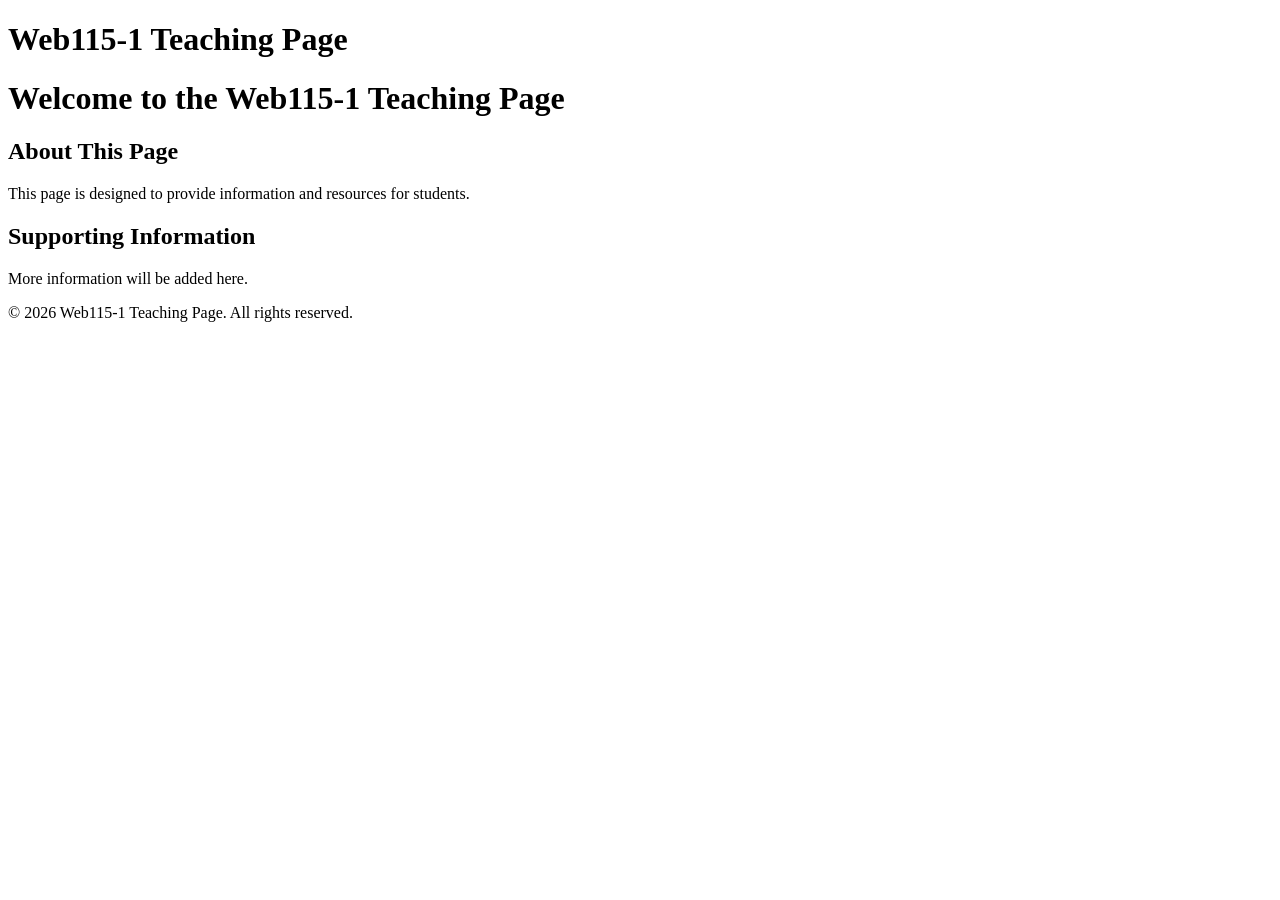
==== as02/index.html @ af76aa3f "Add as02 index page" ====
<!DOCTYPE html>
<html lang="en">

<head>
    <meta charset="UTF-8">
    <meta name="viewport" content="width=device-width, initial-scale=1.0">
    <title>AS02</title>
    <link rel="stylesheet" href="style.css">
</head>

<body>

    <div id="banner">
        <h1>Web115-1 Teaching Page</h1>
    </div>

    <div id="content">
        <h1>Welcome to the Web115-1 Teaching Page</h1>
        <h2>About This Page</h2>
        <p>This page is designed to provide information and resources for students.</p>
    </div>

    <div id="supporting">
        <h2>Supporting Information</h2>
        <p>More information will be added here.</p>
    </div>

    <div id="footer">
        <p>&copy; 2026 Web115-1 Teaching Page. All rights reserved.</p>
    </div>

</body>

</html>
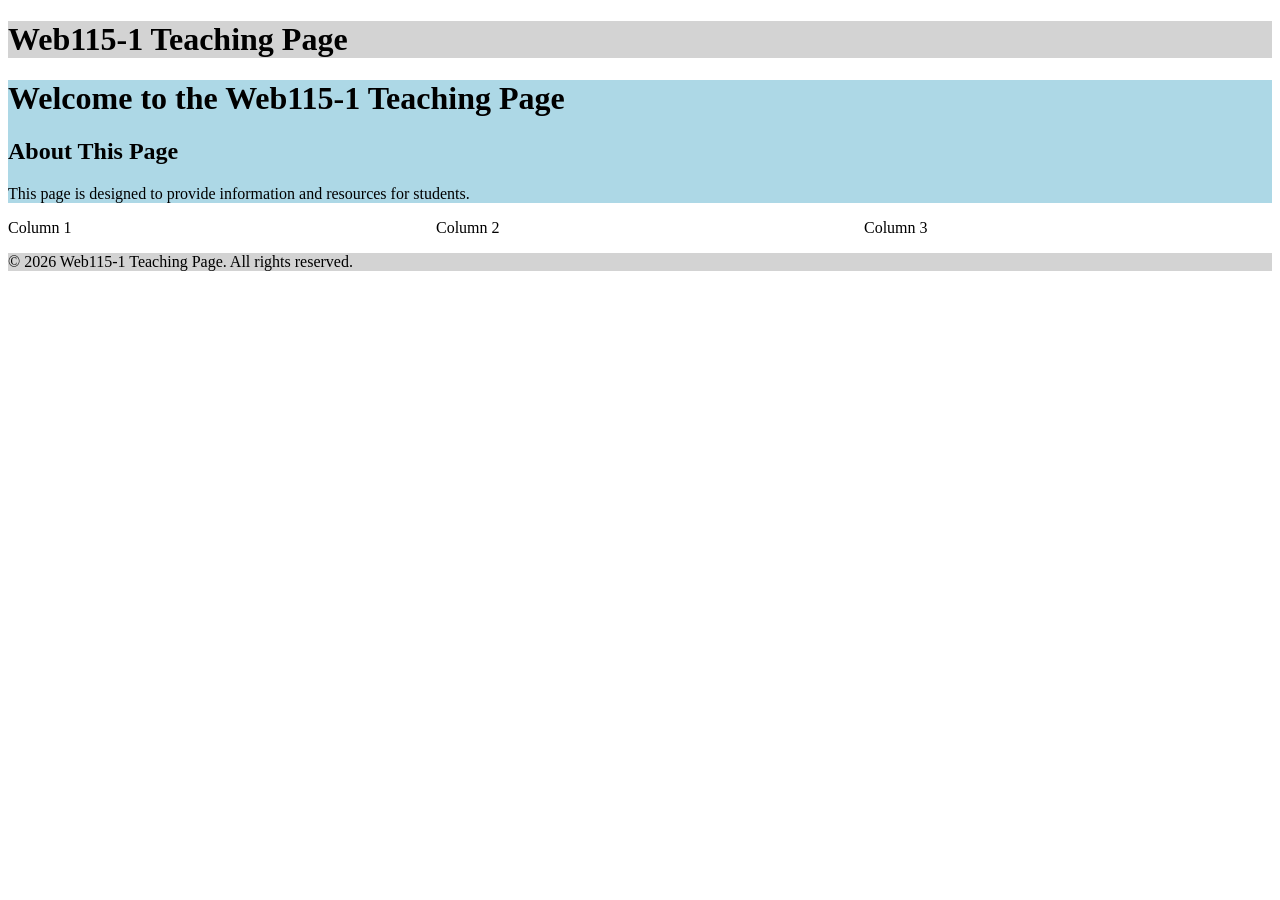
==== commit 4692625f: "Update index.html" ====
--- a/as02/index.html
+++ b/as02/index.html
@@ -20,9 +20,10 @@
         <p>This page is designed to provide information and resources for students.</p>
     </div>
 
-    <div id="supporting">
-        <h2>Supporting Information</h2>
-        <p>More information will be added here.</p>
+    <div id="columns">
+        <div class="column">Column 1</div>
+        <div class="column">Column 2</div>
+        <div class="column">Column 3</div>
     </div>
 
     <div id="footer">
@@ -30,5 +31,5 @@
     </div>
 
 </body>
-
+    
 </html>
--- a/as02/style.css
+++ b/as02/style.css
@@ -0,0 +1,24 @@
+#banner {
+    background-color: lightgray;
+}
+
+#content {
+    background-color: lightblue;
+}
+
+#supporting {
+    background-color: white;
+}
+
+#footer {
+    background-color: lightgray;
+}
+
+#columns {
+    display: flex;
+    gap: 20px;
+}
+
+.column {
+    flex: 1;
+}
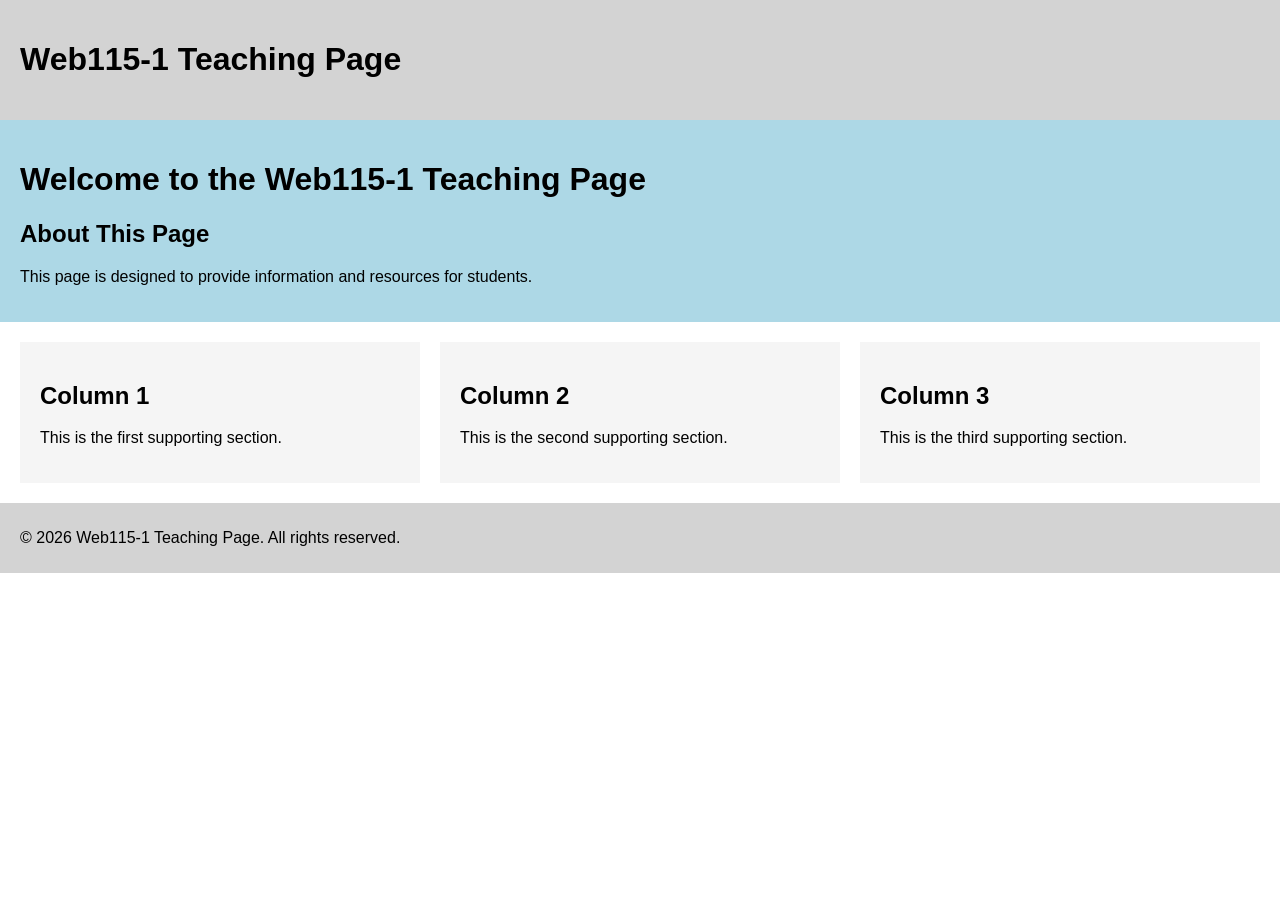
==== commit 73a6416d: "Enhance columns with headings and descriptions" ====
--- a/as02/index.html
+++ b/as02/index.html
@@ -21,9 +21,20 @@
     </div>
 
     <div id="columns">
-        <div class="column">Column 1</div>
-        <div class="column">Column 2</div>
-        <div class="column">Column 3</div>
+        <div class="column">
+            <h2>Column 1</h2>
+            <p>This is the first supporting section.</p>
+        </div>
+
+        <div class="column">
+            <h2>Column 2</h2>
+            <p>This is the second supporting section.</p>
+        </div>
+
+        <div class="column">
+            <h2>Column 3</h2>
+            <p>This is the third supporting section.</p>
+        </div>
     </div>
 
     <div id="footer">
@@ -31,5 +42,5 @@
     </div>
 
 </body>
-    
+
 </html>
--- a/as02/style.css
+++ b/as02/style.css
@@ -1,24 +1,31 @@
+body {
+    margin: 0;
+    font-family: Arial, sans-serif;
+}
+
 #banner {
     background-color: lightgray;
+    padding: 20px;
 }
 
 #content {
     background-color: lightblue;
-}
-
-#supporting {
-    background-color: white;
-}
-
-#footer {
-    background-color: lightgray;
+    padding: 20px;
 }
 
 #columns {
     display: flex;
     gap: 20px;
+    padding: 20px;
 }
 
 .column {
     flex: 1;
+    background-color: whitesmoke;
+    padding: 20px;
 }
+
+#footer {
+    background-color: lightgray;
+    padding: 10px 20px;
+}
